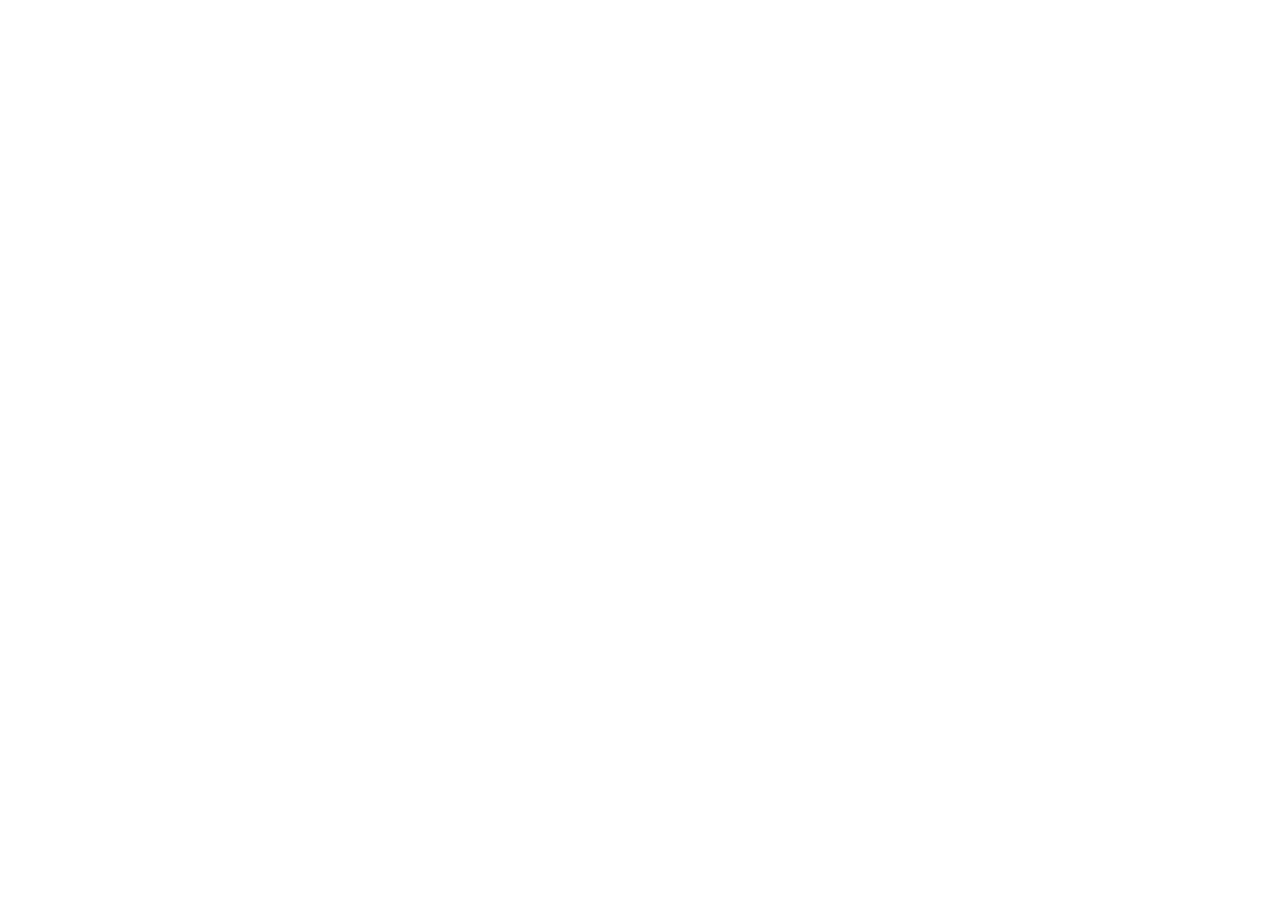
==== admin/index.html @ 2e4ec1ef "Adding Netlify CMS" ====
<!doctype html>
<html>
  <head>
    <meta charset="utf-8" />
    <title>Content Manager</title>
    <script src="https://unpkg.com/netlify-cms-app@^2.0/dist/netlify-cms.js"></script>
  </head>
  <body>
  </body>
</html>
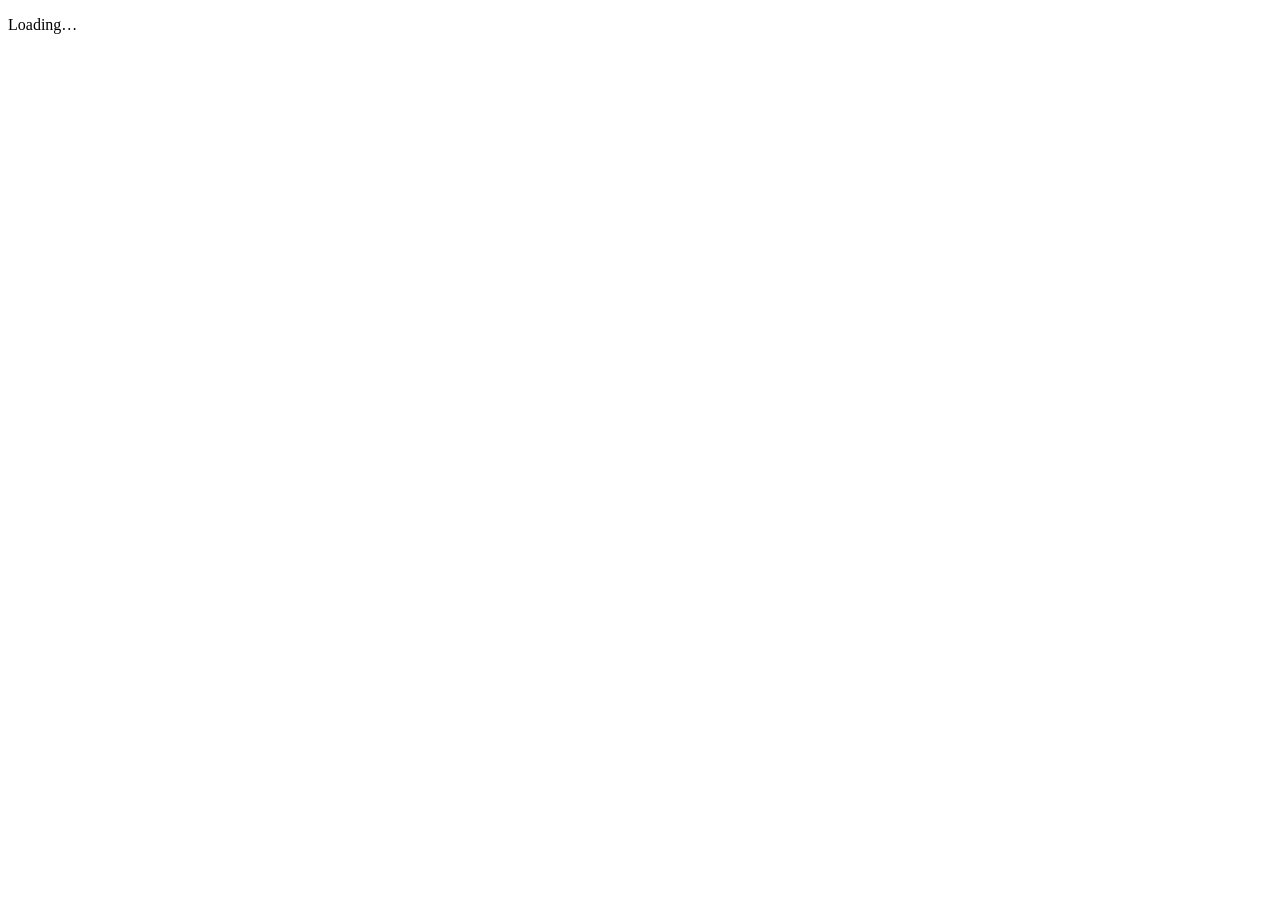
==== commit 7b377701: "update" ====
--- a/admin/index.html
+++ b/admin/index.html
@@ -6,5 +6,6 @@
     <script src="https://unpkg.com/netlify-cms-app@^2.0/dist/netlify-cms.js"></script>
   </head>
   <body>
+    <p>Loading…</p>
   </body>
 </html>
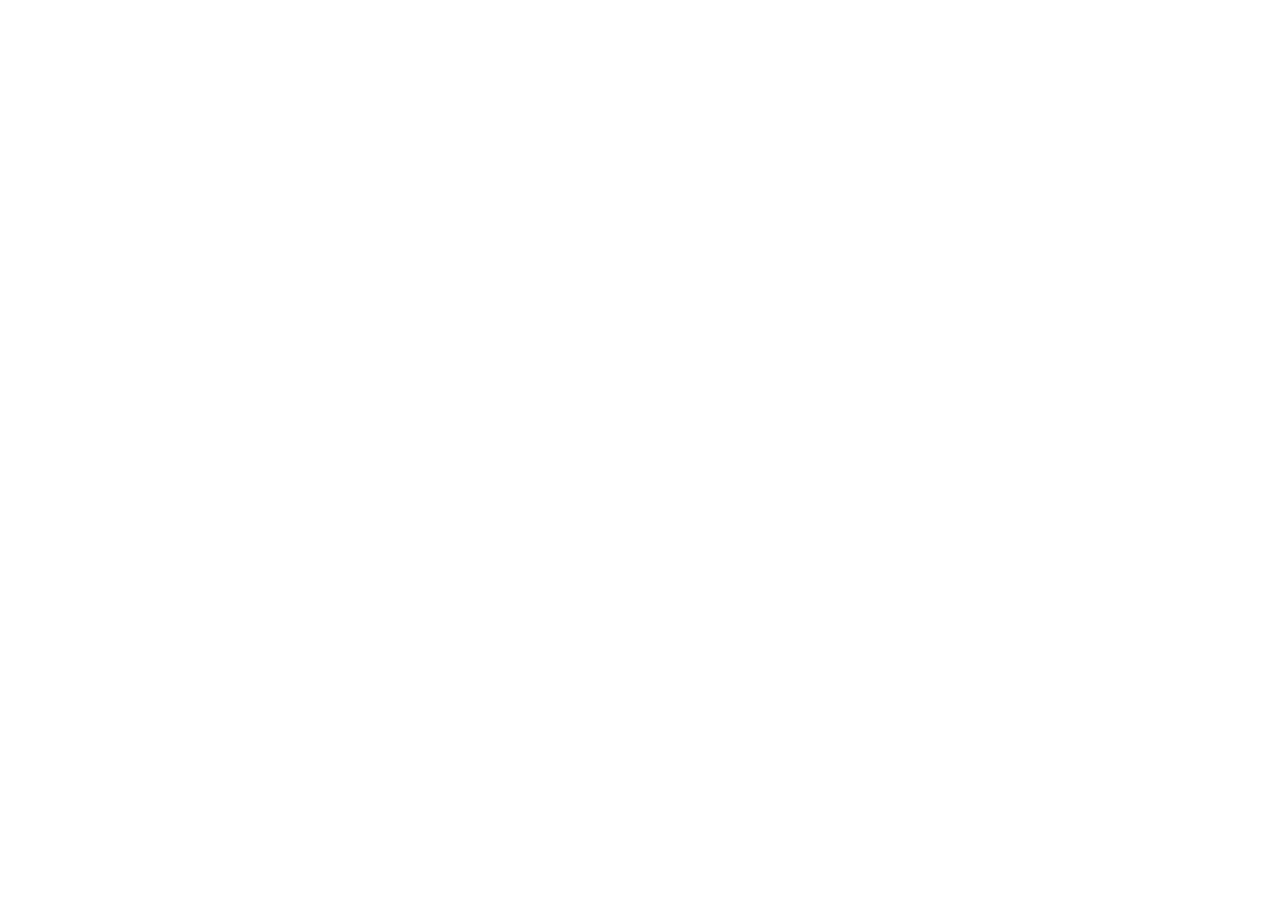
==== commit e6f99f91: "Portfolio website with Decap CMS" ====
--- a/admin/index.html
+++ b/admin/index.html
@@ -1,11 +1,11 @@
-<!doctype html>
+<!DOCTYPE html>
 <html>
-  <head>
-    <meta charset="utf-8" />
-    <title>Content Manager</title>
-    <script src="https://unpkg.com/netlify-cms-app@^2.0/dist/netlify-cms.js"></script>
-  </head>
-  <body>
-    <p>Loading…</p>
-  </body>
+<head>
+  <meta charset="utf-8" />
+  <meta name="viewport" content="width=device-width, initial-scale=1.0" />
+  <title>Content Manager</title>
+</head>
+<body>
+  <script src="https://unpkg.com/decap-cms@^3.0.0/dist/decap-cms.js"></script>
+</body>
 </html>
